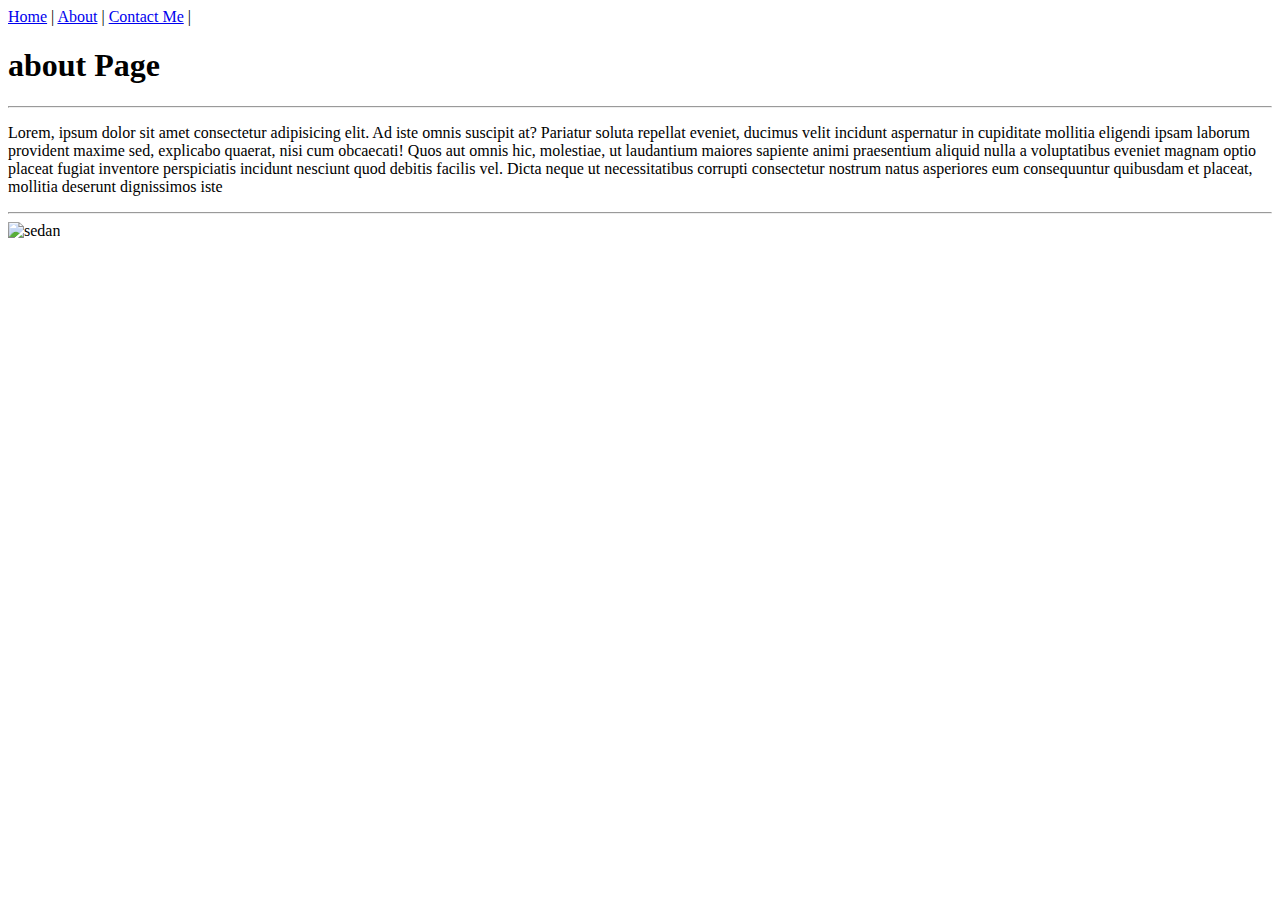
==== about.html @ c619d44e "about" ====
<!DOCTYPE html>
<html lang="en">
<head>
  <meta charset="UTF-8">
  <meta name="viewport" content="width=device-width, initial-scale=1.0">
  <title>Kritsada Website</title>
</head>
<body>
  <a href="index.html">Home</a> |
  <a href="about.html">About</a> |
  <a href="contact.html">Contact Me</a> |
  <h1>about Page</h1>
  <hr>
  <p>Lorem, ipsum dolor sit amet consectetur adipisicing elit. Ad iste omnis suscipit at? 
    Pariatur soluta repellat eveniet, ducimus velit incidunt aspernatur in cupiditate mollitia eligendi 
    ipsam laborum provident maxime sed, explicabo quaerat, nisi cum obcaecati! 
    Quos aut omnis hic, molestiae, ut laudantium maiores sapiente animi praesentium aliquid
     nulla a voluptatibus eveniet magnam optio placeat fugiat inventore perspiciatis incidunt
      nesciunt quod debitis facilis vel. Dicta neque ut necessitatibus corrupti consectetur nostrum
       natus asperiores eum consequuntur quibusdam et placeat, mollitia deserunt dignissimos iste
     </p>
<hr>
<iMg src="images/sedan.png" alt="sedan" width="100" height="150">

</body>
</html>
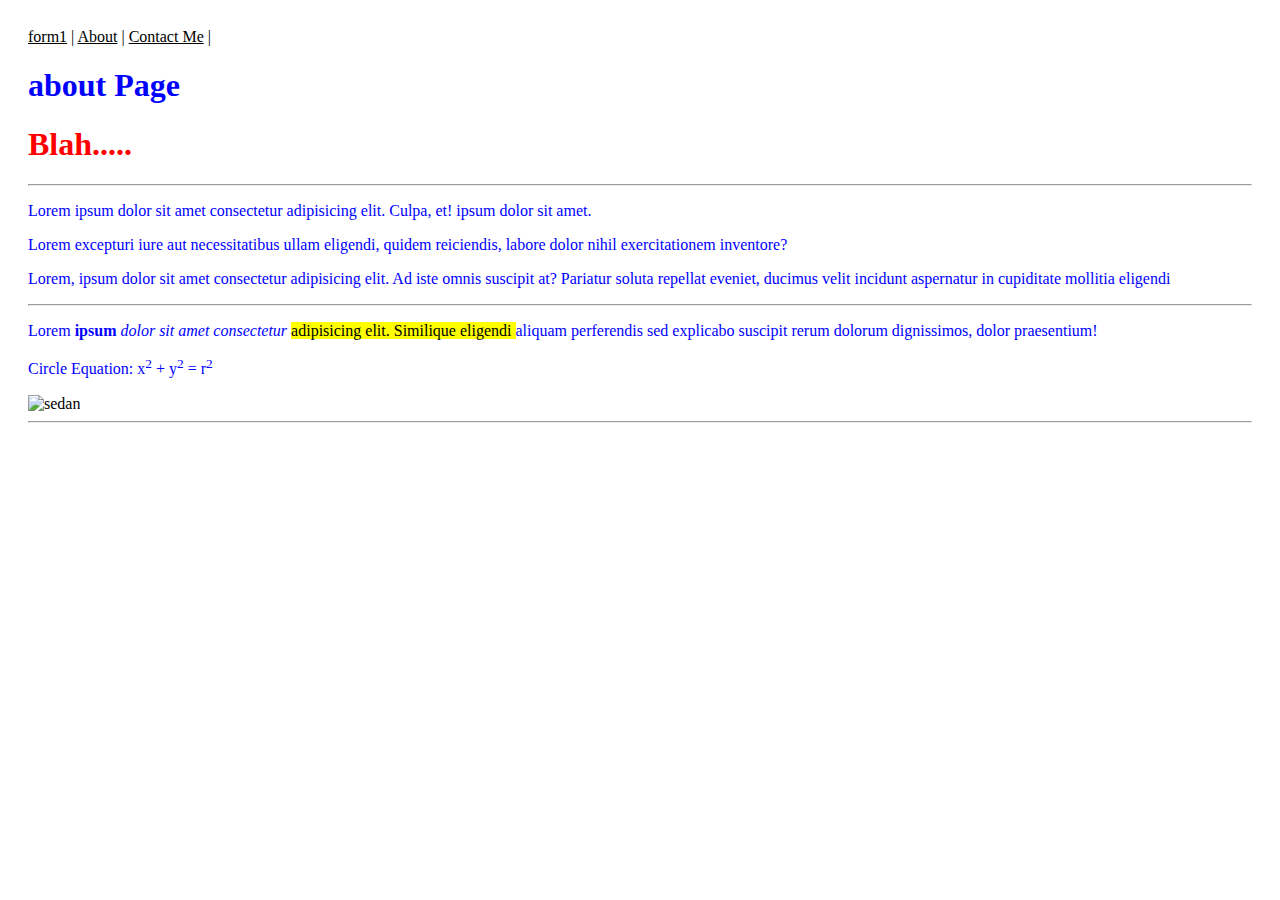
==== commit 9fcc5ea2: "แก้ไข" ====
--- a/about.html
+++ b/about.html
@@ -4,23 +4,32 @@
   <meta charset="UTF-8">
   <meta name="viewport" content="width=device-width, initial-scale=1.0">
   <title>Kritsada Website</title>
+  <link rel="stylesheet" href="css/mystyle.css">
+  <style>
+    h1 {
+      color: red;
+    }
+    p {
+      color: blue;
+    }
+  </style>
 </head>
 <body>
-  <a href="index.html">Home</a> |
-  <a href="about.html">About</a> |
-  <a href="contact.html">Contact Me</a> |
-  <h1>about Page</h1>
+  <a href="index.html" style="color: black;">form1</a> |
+  <a href="about.html" style="color: black;">About</a> |
+  <a href="contact.html" style="color: black;">Contact Me</a> |
+  <h1 style="color: #0000ff;"> about Page</h1>
+  <h1  class="p2">Blah.....</h1>
   <hr>
-  <p>Lorem, ipsum dolor sit amet consectetur adipisicing elit. Ad iste omnis suscipit at? 
-    Pariatur soluta repellat eveniet, ducimus velit incidunt aspernatur in cupiditate mollitia eligendi 
-    ipsam laborum provident maxime sed, explicabo quaerat, nisi cum obcaecati! 
-    Quos aut omnis hic, molestiae, ut laudantium maiores sapiente animi praesentium aliquid
-     nulla a voluptatibus eveniet magnam optio placeat fugiat inventore perspiciatis incidunt
-      nesciunt quod debitis facilis vel. Dicta neque ut necessitatibus corrupti consectetur nostrum
-       natus asperiores eum consequuntur quibusdam et placeat, mollitia deserunt dignissimos iste
-     </p>
+  <p>Lorem ipsum dolor sit amet consectetur adipisicing elit. Culpa, et! ipsum dolor sit amet. </p>
+  <p id="p1">Lorem excepturi iure aut necessitatibus ullam eligendi, quidem reiciendis, labore dolor nihil exercitationem inventore?</p>
+  <p class="p2">Lorem, ipsum dolor sit amet consectetur adipisicing elit. Ad iste omnis suscipit at? 
+    Pariatur soluta repellat eveniet, ducimus velit incidunt aspernatur in cupiditate mollitia eligendi <p>
 <hr>
-<iMg src="images/sedan.png" alt="sedan" width="100" height="150">
-
+<p id="p2">Lorem <b>ipsum</b> <i>dolor sit amet consectetur </i> <mark>adipisicing elit. Similique eligendi </mark> aliquam perferendis sed explicabo suscipit rerum dolorum dignissimos, dolor praesentium!</p>
+<p id="p3">Circle Equation: x<sup>2</sup> + y<sup>2</sup> = r<sup>2</sup></p>
+<iMg title="บักรถ" src="images/sedan.png" alt="sedan" width="100" height="150">
+<hr>
+<!-- บักเซฟเกย์เฒ่าเป็นลูกศิษย์ ของอาจารย์บอยเกย์เฒ่า ณ cs มอราชภัฏอุบลราชธานี -->
 </body>
 </html>--- a/css/mystyle.css
+++ b/css/mystyle.css
@@ -0,0 +1,64 @@
+/* p#p1{ 
+    color: brown;
+  }
+  p.p2 {
+    color: darkgreen;
+  }
+  p#p2 {
+   color: darkorchid;
+  }
+  p#p3{
+    color: deeppink;
+  } */
+
+
+
+  body {
+    background-color: #ffffff;
+    padding: 20px;
+   
+  }
+   header h2 a { 
+    text-decoration: none;
+    color: black;
+    
+  }
+
+  h2 {
+    text-align: center;
+  }
+  form {
+    background-color: #fff7e2;
+    padding: 20px;
+    border: 1px solid #000000;
+    border-radius: 5px;
+    width: 35%;
+    margin: 0 auto;
+  }
+  table {
+    width: 100%;
+  }
+
+  input[type="text"] {
+    width: calc(70% - 15px);
+    padding: 4px;
+  }
+  select {
+    width: 35%;
+    padding: 4px;
+  }
+  input[type="submit"] {
+    background-color: #eee7e7;
+    border: none;
+    padding: 5px 10px;
+    border-radius: 4px;
+    cursor: pointer;
+    font-size: 14px;
+    border: 1px solid #000000;
+    display: block;
+    margin: 0 auto;
+
+  }
+  input[type="submit"]:hover {
+    background-color: #e6cf6a;
+  }